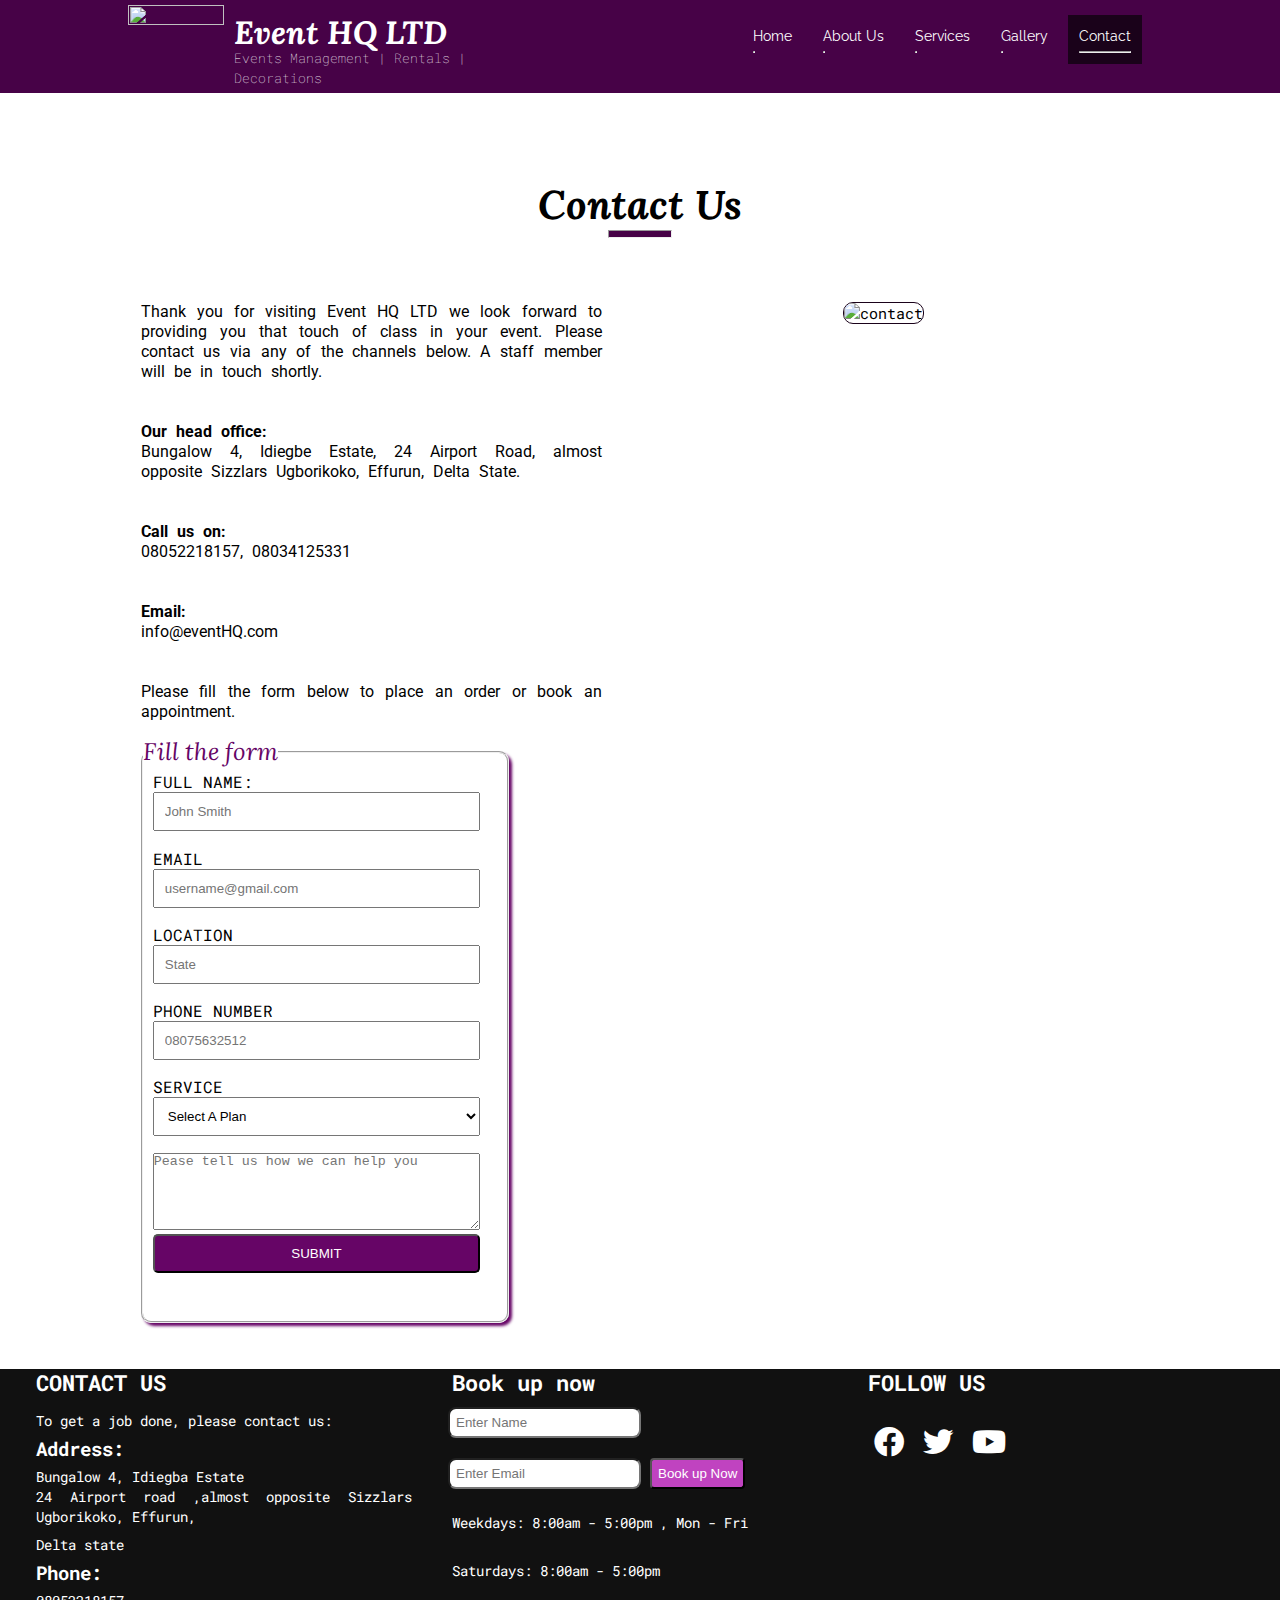
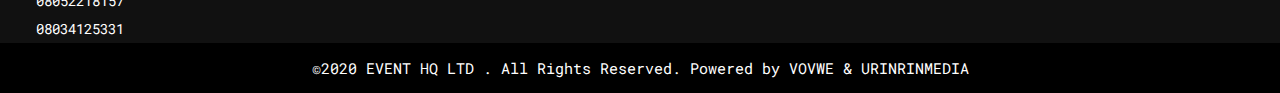
==== contact.html @ 171be480 "first commit" ====
<!DOCTYPE html>
<html lang="en">
<head>
    <meta charset="UTF-8">
    <meta name="viewport" content="width=device-width, initial-scale=1.0">
    <meta http-equiv="X-UA-Compatible" content="ie=edge">
    <link rel="stylesheet" href="https://cdnjs.cloudflare.com/ajax/libs/font-awesome/5.13.0/css/all.css">
    <link rel="stylesheet" href="fontawesome-free-5.12.1-web/css/all.css">
    <meta name="keywords" content="cakes, beddings, wedding cakes, birthday cakes, decorations, weddings, makeup, make-up, make-up artiste, event planning, events, Event HQ LTD, Event hq, event HQ ltd">
    <link rel="stylesheet" href="styles.css">
    <meta name="description" content="Event HQ LTD is an event planning industry, we are Specialized  in decoration of events like  weddings, Party, Birthdays and Photo Shoot. We also specialize in Event Planning, Decorations for all Occations, Fashionable Beads, and Graphic Designs. Event HQ LTD always serve up Quality of Service you can trust">
    <title>Contact</title>
</head>
<body>
    <main>
         <!-- header -->
        <header id="contact-header">
            <section id="head">
                <div id="logo">
                    <section id="logo-image">
                        <img src="images/logo2.png">
                    </section>
                    <section id="logo-text">
                        <h1>Event HQ LTD</h1>
                        <p>Events Management | Rentals | Decorations</p>
                    </section>
                </div>
                <nav>
                    <ul>
                        <li><a href="index.html">Home</a><hr></li>
                        <li><a href="about.html">About Us</a><hr></li>
                        <li><a href="services.html">Services</a><hr></li>
                        <li><a href="gallery.html">Gallery</a><hr></li>
                        <li class="highlightedLi"><a href="contact.html">Contact</a><hr></li>
                    </ul>
                </nav>
            </section>
            <section id="menu">
                <i class="fa fa-bars"></i>
            </section>
        </header>
        <!-- go to top -->
        <div id="go-to-top">
            <a href="#logo"><i class="fas fa-arrow-up" style="color:#fff;" size="10"></i></i></a>
        </div>
        <div class="contact">
            <h2>Contact Us</h2>
            <hr>
            <section  id="contact">
                <section class="contact_text">
                    <p>Thank you for visiting Event HQ LTD we look forward to providing you that touch of class in your event. Please contact us via any of the channels below. A staff member will be in touch shortly.</p><br><br>
                    <p><span>Our head office: </span><br> Bungalow 4, Idiegbe Estate, 24 Airport Road, almost opposite Sizzlars Ugborikoko, Effurun, Delta State.</p><br><br>
                    <p><span>Call us on: </span><br> 08052218157, 08034125331</p><br><br>
                    <p><span>Email: </span><br> info@eventHQ.com</p><br><br>
                    <p>Please fill the form below to place an order or book an appointment.</p><br>
                    <fieldset>
                        <legend>Fill the form</legend>
                        <form action="contact.php" id="form" method="POST">
                            <label for="name">FULL NAME:</label><br>
                            <input type="text" name="name" id="name" placeholder="John Smith" required><br>
                            <label for="email">EMAIL</label><br>
                            <input type="email" name="email" id="email" placeholder="username@gmail.com" required><br>
                            <label for="location">LOCATION</label><br>
                            <input type="text" name="location" id="location" placeholder="State" required><br>
                            <label for="number">PHONE NUMBER</label><br>
                            <input type="tel" name="number" id="number" placeholder="08075632512" required><br>
                            <label for="service">SERVICE</label><br>
                            <select id="service" name="services" required>
                                <option name="" selected>Select A Plan</option>
                                <option name="Weddings">Weddings</option>
                                <option name="Birthday">Birthday Ceremony</option>
                                <option name="Anniversary">Anniversary</option>
                            </select><br>
                            <textarea name="textarea" id="textarea" placeholder="Pease tell us how we can help you" cols="50" rows="5" required></textarea><br>
                            <input type="submit" value="Submit">
                        </form>
                    </fieldset>
                </section>
                <section class="contact_image">
                    <div class="slider">
                        <section class="sliders">
                            <img src="images/events-planner.jpg" alt="contact">
                        </section>
                        <section class="sliders">
                            <img src="images/contact2.jpg" alt="contact image">
                        </section>
                    </div>
                </section>
            </section>
        </div>
        <section id="footer">
            <div class="footer_div">
                <h3>CONTACT US</h3>
                <p>To get a job done, please contact us:</p>
                <h4>Address:</h4>
                <p>Bungalow 4, Idiegba Estate <br>24 Airport road ,almost opposite Sizzlars Ugborikoko, Effurun,</p>
                <p>Delta state</p>
                <h4>Phone:</h4>
                <p>08052218157</p>
                <p>08034125331</p>
                <!-- <h4>Email:</h4> -->
                <!-- <p>info@Urinrinrmedia.com.ng</p> -->
                </div>
                <div class="footer_div">
                    <h3>Book up now</h3>
                    <form method="POST" action="contact.html">
                        <label for="Name" Name></label>
                        <input type="text" name="name" class="name" placeholder="Enter Name" required><br><br>
                        <label for="Email" Email></label>
                        <input type="email" email="email" class="name" placeholder="Enter Email" required>
                        <input type="submit" value="Book up Now" style="padding: 6px; border-radius:4px; background-color: rgb(192, 67, 192); color: white;" class="registar_button">
                    </form>
                    <p>Weekdays: 8:00am - 5:00pm , Mon - Fri</p><br>
                    <p>Saturdays: 8:00am - 5:00pm</p><br>
                </div>
                <div class="footer_div">
                    <h3>FOLLOW US</h3><br>
                    <i class="fab fa-facebook" title="Facebook"></i>
                    <i class="fab fa-twitter" title="Twitter"></i>
                    <i class="fab fa-youtube" title="Youtube"></i>
                </div>
        </section>
        <section id="copy_right">
            <p>&COPY;2020 EVENT HQ LTD . All Rights Reserved. Powered by <a href="https://omughelli.github.io/myPortfolio/." target="blank">VOVWE</a> & <a href="https://omughelli1234.github.io/urinrinmedia/" target="blank">URINRINMEDIA</a></p>
        </section>
    </main>
</body>
<script src="script.js"></script>
</html>
---- styles.css ----
@import url('https://fonts.googleapis.com/css2?family=Roboto:ital,wght@0,100;0,300;0,400;0,500;1,100;1,300;1,400&display=swap');
@import url('https://fonts.googleapis.com/css2?family=Roboto+Mono:ital,wght@0,100;0,200;0,300;0,400;1,100;1,200;1,300;1,400&display=swap');
@import url('https://fonts.googleapis.com/css2?family=Raleway:ital,wght@0,100;0,200;0,300;1,100;1,200;1,300&display=swap');
@import url('https://fonts.googleapis.com/css2?family=Yellowtail&display=swap');
@import url('https://fonts.googleapis.com/css2?family=Dancing+Script&family=Yellowtail&display=swap');
@import url('https://fonts.googleapis.com/css2?family=Dancing+Script&family=Great+Vibes&family=Yellowtail&display=swap');
@import url('https://fonts.googleapis.com/css2?family=Open+Sans:wght@300;400;600&family=Pacifico&family=Roboto:wght@300;400&display=swap');
@import url('https://fonts.googleapis.com/css2?family=Lora:ital,wght@0,400;0,500;0,600;0,700;1,400;1,700&family=Open+Sans:ital,wght@0,400;0,600;0,700;0,800;1,600&family=Poppins:wght@200;300;400;500;700&family=Roboto:wght@300;400;500;700;900&display=swap');
*, *::before, *::after{
    padding: 0;
    margin: 0;
    box-sizing: border-box;
}
body{
    line-height: 20px;
    font-size: 15px;
    color: #000;
    font-family: 'Roboto Mono', sans-serif,  'Courier New', Courier, monospace;
}
main{
    position: relative;
    top: 0;
    left: 0;
}
/* header */
header{
    width: 100%;
    max-height: 15vh;
    display: flex;
    z-index: 3;
    position: sticky;
    top: 0;
    left: 0;
    color: #fff;
    background-color: rgb(71, 2, 71);
}
#head{
    width: 100%;
    height: 100%;
    display: flex;
    justify-content: space-around;
    padding: 5px;
}
/* logo */
#logo{
    height: 100%;
    display: flex;
}
#logo-image{
    width: 35%;
    height: 100%;
}
#logo-image img{
    width: 100%;
    height: 100%;
    object-fit: cover;
}
#logo-text{
    height: 100%;
    margin-top: 5%;
    margin-left: 10px;
    display: flex;
    flex-direction: column;
}
#logo-text h1{
    font-size: 2rem;
    font-family:monotype corsiva, 'Lora';
    font-style: italic;
    margin-bottom: 5px;
}
#logo-text p{
    font-size: .8rem;
    font-weight: lighter;
}
/* navigation */
nav{
    position: relative;
    top: 0;
    left: 0;
    padding: 10px;
}
nav ul li{
    display: inline-block;
    padding: 11px;
    font-size: .9rem;
    font-family: 'Raleway','Courier New', Courier, monospace,Georgia, 'Times New Roman', Times, serif;
    list-style: none;
    transition: all .5s ease-in-out;
}
nav ul li a{
    color: #fff;
    text-decoration: none;
}
nav ul li:hover{
    background-color: rgb(26, 2, 26);
}
nav ul li hr{
    width: 0;
    margin-top: 5px;
    background-color: #fff;
}
nav ul li:hover hr{
    animation: .5s underline 1;
    animation-fill-mode: forwards;
}
.highlightedLi{
    background-color: rgb(26, 2, 26);
}
nav ul .highlightedLi hr{
    width: 100%;
}
.highlightedLi a{
    color: #fff;
}
.highlightedLi hr{
    width: 0;
}
@keyframes underline{
    0%{
        width: 0;
    }
    100%{
        width: 100%;
    }
}
/* menu */
#menu{
    width: auto;
    height: 100%;
    text-align: center;
    padding: 10px;
    display: none;
}
#menu i{
    padding: 15px;
    font-size: 2rem;
    border-radius: 10px;
}
#menu i:hover{
    background-color: rgb(42, 1, 42);
}
/* slider */
#slide{
    width: 100%;
    height: 100vh;
    overflow: hidden;
}
#slider{
    width: 400%;
    height: 100%;
    display: flex;
    animation: 15s slide infinite;
    position: relative;
    top:0;
    left:0;
    animation-direction: alternate;
}
@keyframes slide{
    0%{
        left: 0;
    }
    25%{
        left: 0;
    }
    27%{
        left: -100%;
    }
    52%{
        left: -100%;
    }
    54%{
        left: -200%;
    }
    79%{
        left: -200%;
    }
    81%{
        left: -300%;
    }
    100%{
        left: -300%;
    }
}
.slides{
    width: 35%;
    height: 100%;
    position: relative;
    top: 0;
    left: 0;
}
.slider_image{
    width: 100%;
    height: 100%;
    position: absolute;
}
.slider_image::after{
    content: '';
    width: 100%;
    height: 100%;
    background-color: rgba(0, 0, 0, 0.5);
    position: absolute;
    top: 0;
    left: 0;
}
.slider_image img{
    width: 100%;
    height: 100%;
    object-fit: cover;
}
.slider_text{
    width: 100%;
    height: 100%;
    display: flex;
    flex-direction: column;
    justify-content: center;
    align-items: center;
    color: #fff;
    position: absolute;
    top: 0;
    left: 0;
}
.slider_text h2{
    font-size: 1.9rem;
    font-family: 'Roboto','Courier New', Courier, monospace,  sans-serif;
    margin-bottom: 10px;
    font-weight: bold;
    letter-spacing: 2px;
}
.slider_text p{
    font-size: 1rem;
    font-family: 'Raleway','Courier New', Courier, monospace, sans-serif;
    text-align: center;
    margin-bottom: 10px;
    letter-spacing: 2px;
}
.slider_text hr{
    width: 4%;
    height: 4px;
    background-color: #fff;
    margin-bottom: 6px;
}
.slider_text a button{
    color: #fff;
    background-color: transparent;
    text-decoration: none;
    font-family: 'Roboto Mono', 'Courier New', Courier, monospace, sans-serif ;
    padding: 10px;
    border: 1px solid #fff;
    transition: all .5s ease-in-out;
}
.slider_text a button:hover{
    background-color: rgb(71, 2, 71);
}
/* how may we be of help */
#how-may-we-be-of-help{
    width: /* 16% */ auto;
    height: auto;
    background-color: rgb(207, 176, 0);
    border-radius: 10px;
    text-align: center;
    position: fixed;
    top: 90vh;
    left: 0;
    padding: 4px 10px;
    animation: 2s come-in 1;
    display: none;
    cursor: pointer;
    z-index: 3;
    margin-left: 10px;
}
@keyframes come-in{
    0%{
        transform: translateX(-100%);
    }
    100%{
        transform: translateX(0);
    }
}
#how-may-we-be-of-help a{
    color: #fff;
    text-decoration: none;
}
/* got to top */
#go-to-top{
    width: auto;
    height: auto;
    color: #fff;
    background-color: rgb(71, 2, 71);
    font-size: 1.2rem;
    text-align: center;
    position: fixed;
    top: 90vh;
    right: 0;
    margin-right: 10px;
    z-index: 3;
    display: none;
}
#go-to-top i{
    padding: 10px;
}
#go-to-top a{
    color: #fff;
}
/* get to know us */
#get-to-know-us{
    width: 100%;
    height: 60vh;
    margin-top: 5%;
    display: none;
}
#get-to-know-us h2{
    font-size: 2rem;
    font-family: 'Raleway','Courier New', Courier, monospace, sans-serif;
    text-align: center;
    animation: 2s rotate 1;
}
@keyframes rotate{
    0%{
        transform: rotate(-360deg);
    }
    100%{
        transform: rotate(0deg);
    }
}
#get-to-know-us hr{
    width: 4%;
    height: 6px;
    background-color: rgb(71, 2, 71);
    margin: 12px auto;
}
.about{
    width: 80%;
    height: 100%;
    display: flex;
    flex-wrap: wrap;
    margin: 0 auto;
    justify-content: space-around;
}
.get-to-know-us-text{
    width: 45%;
    height: 100%;
    text-align: justify;
    animation: 5s appear 1;
    transform: scale(0);
    animation-fill-mode: forwards;
    animation-delay: 2s;
}
@keyframes appear{
    0%{
        transform: scale(0);
    }
    100%{
        transform: scale(1);
    }
}
.get-to-know-us-text p{
    font-family: 'Roboto Mono', 'Courier New', Courier, monospace, sans-serif;
    font-size: 1rem;
}
.get-to-know-us-text button{
    padding: 10px;
    color: #fff;
    background-color: rgb(71, 2, 71);
    transition: all .2s ease-in-out;
}
.get-to-know-us-text button:hover{
    background-color: rgb(56, 2, 56);
    outline-color: rgb(71, 2, 71);
    outline-offset: 2px;
    outline-width: 2px;
    outline-style: solid;
}
.get-to-know-us-image{
    width: 50%;
    height: 50vh;
    border: 1px solid rgb(71, 2, 71);
    border-radius: 10px;
    animation:  9s come-from-right 1;
}
@keyframes come-from-right{
    0%{
        transform: translateX(200%);
    }
    100%{
        transform: translateX(0);
    }
}
.get-to-know-us-image img{
    width: 100%;
    height: 100%;
    object-fit: cover;
    padding: 5px;
    border-radius: 10px;
}
/* feature */
#features{
    width: 100%;
    max-height: 100%;
    margin-top: 3%;
}
#features h2{
    font-size: 2rem;
    text-align: center;
    margin-bottom: 1%;
    font-family: 'Raleway', 'Courier New', Courier, monospace, sans-serif;
}
#features hr{
    width: 5%;
    height: 7px;
    background-color: rgb(71, 2, 71);
    margin: 0 auto;
    margin-bottom: 2%;
}
#featured_services{
    width: 90%;
    height: 100%;
    display: flex;
    align-items: center;
    justify-content: space-around;
    margin: 0 auto;
    flex-wrap: wrap;
}
.features{
    width: 25%;
    height: 50vh;
    padding: 10px;
}
.featured_contents {
    width: 100%;
    height: 80%;
    position: relative;
    top: 0;
    left: 0;
    transition: all .5s ease-in-out;
    border: 1px solid plum;
    border-radius: 10px;
    overflow: hidden;
}
.features_image{
    width: 100%;
    height: 100%;
    position: absolute;
}
.featured_contents:hover .features_image::after{
    content: '';
    width: 100%;
    height: 100%;
    position: absolute;
    top: 0;
    left: 0;
    background-color: rgba(0, 0, 0, .4);
}
.features_image img{
    width: 100%;
    height: 100%;
}
.features_text{
    position: absolute;
    width: 100%;
    height: 100%;
    display: flex;
    flex-direction: column;
    align-items: center;
    justify-content: center;
    color: #fff;
    display: none;
    text-align: center;
    animation: 1s come-from-up 1;
}
#features .features_text h2{
    font-size: 1.5rem;
    margin-bottom: 10px;
}
.features_text p{
    font-size: .9rem;
    padding: 10px;
    padding-top: 0;
}
@keyframes come-from-up{
    0%{
        transform: translateX(-100%);
    }
    100%{
        transform: translateX(0);
    }
}
.featured_contents:hover .features_text{
    display: flex;
}
.features_button{
    margin-top: 6%;
    text-align: center;
    width: 100%;
    height: 20%;
}
.features_button button{
    padding: 10px;
    background-color: rgb(71, 2, 71);
    color: #fff;
    /* width: 60%; */
    font-size: 1rem;
    font-family: 'Raleway', 'Courier New', Courier, monospace, sans-serif;
}
.features_button button:hover{
    outline-offset: 3px;
    outline-color: rgb(71, 2, 71);
    outline-style: solid;
    outline-width: 2px;
}
/* planning of events */
#planning-events{
    width: 100%;
    height: 75vh;
    margin-top: 4%;
    display: flex;
    flex-direction: column;
    position: relative;
    top: 0;
    left: 0;
    display: none;
}
.planning-events-image{
    width: 100%;
    height: 100%;
    position: absolute;
}
.planning-events-image::after{
    content: '';
    width: 100%;
    height: 100%;
    position: absolute;
    top: 0;
    left: 0;
    background-color: rgba(0, 0, 0, .5);
}
.planning-events-image img{
    width: 100%;
    height: 100%;
    object-fit: cover;
}
#planning-events-slide{
    position: relative;
    width: 50%;
    height: 100%;
    color: #fff;
    overflow: hidden;
    top: 0;
    left: 0;
    animation: 6s zoom-out 1;
}
@keyframes zoom-out{
    0%{
        transform: scale(0);
    }
    100%{
        transform: scale(1);
    }
}
#slides{
    display: flex;
    width: 200%;
    align-items: center;
    justify-content: center;
    height: 100%;
    position: absolute;
    animation: 17s slider-2 infinite;
    animation-direction: alternate;
}
@keyframes slider-2{
    0%{
        left: 0;
    }
    45%{
        left: 0;
    }
    50%{
        left: -100%;
    }
    100%{
        left: -100%;
    }
}
.planning-events-text{
    width: 50%;
    display: flex;
    flex-direction: column;
    align-items: center;
    justify-content: center;
    text-align: center;
}
.planning-events-text h2{
    font-size: 2rem;
    margin-bottom: 10px;
    font-family: 'Raleway', 'Courier New', Courier, monospace, sans-serif;
    letter-spacing: 2px;
    word-spacing: 5px;
}
.planning-events-text p{
    font-size: 1rem;
    margin-top: 5px;
    font-family: 'Roboto', 'Courier New', Courier, monospace, sans-serif;
    margin-bottom: 10px;
}
.planning-events-text button{
    padding: 10px;
    color: #fff;
    background-color: transparent;
    border: 1px solid rgb(255, 130, 255);
    transition: all .5s ease-in-out;
}
.planning-events-text button:hover{
    background-color: rgb(71, 2, 71);
}
/* our clients */
#our-recent-works{
    width: 100%;
    height: 100%;
    margin-top: 5%;
}
#our-recent-works h2{
    font-size: 2rem;
    color: #000;
    font-family: 'Raleway', Georgia, 'Times New Roman', Times, serif,'Courier New', Courier, monospace, sans-serif;
    text-align: center;
    margin-bottom: 5px;
    padding: 10px;
}
#our-recent-works hr{
    width: 5%;
    height: 7px;
    background-color: rgb(71, 2, 71);
    margin: 0 auto;
    margin-bottom: 10px;
}
#our-recent-works p{
    font-size: 1rem;
    font-family: 'Roboto Mono',Georgia, 'Times New Roman', Times, serif,'Courier New', Courier, monospace, sans-serif;
    text-align: center;
}
.our-recent-works-gallery{
    display: flex;
    flex-wrap: wrap;
    width: 60%;
    height: 100%;
    margin: 0 auto;
    justify-content: space-around;
}
.our-recent-works-images{
    width: 260px;
    height: 250px;
    overflow: hidden;
    padding: 10px;
    transition: all .5s ease-in-out;
}
.our-recent-works-images:hover{
    transform: scale(1.4);
}
.our-recent-works-images img{
    width: 100%;
    height: 100%;
    object-fit: cover;
}
.our-recent-work-button{
    width: 100%;
    height: 100%;
    text-align: center;
    margin-top: 3%;
}
.our-recent-work-button button{
    padding: 10px;
    background-color: rgb(71, 2, 71);
    color: #fff;
    font-size: 1rem;
    font-family: 'Roboto Mono', Georgia, 'Times New Roman', Times, serif, 'Courier New', Courier, monospace;
    transition: all .5s ease-in-out;
}
.our-recent-work-button button:hover{
    outline: 2px solid rgb(71, 2, 71);
    outline-offset: 2px;
    transform: scale(.9);

}
/* contact style */
    #contact-header{
        position: sticky;
        top: 0;
        left: 0;
    }
.contact{
    width: 100%;
    height: 100%;
    margin-top: 8%;
}
.contact h2{
    font-family:monotype corsiva, 'Lora';
    font-style: italic;
    font-size: 2.5rem;
    text-align: center;
}
.contact hr{
    width: 5%;
    height: 8px;
    background-color: rgb(71, 2, 71);
    margin: 15px auto 5% auto;
}
#contact{
    width: 80%;
    height: 100%;
    display: flex;
    margin: 0 auto;
    justify-content: space-around;
    flex-wrap: wrap;
}
.contact_text{
    width: 45%;
    height: 100%;
    text-align: justify;
}
.contact_text p{
    font-size: 1rem;
    font-family: 'Roboto', 'Courier New', Courier, monospace, Georgia, 'Times New Roman', Times, serif;
    word-spacing: 5px;
}
.contact_text span{
    font-weight: bolder;
    font-size: 1rem;
}
/* form */
.contact_text fieldset{
    width: 80%;
    height: auto;
    border-radius: 10px;
    box-shadow:3px 3px 3px rgb(102, 5, 102);
    border-radius:10px;
    margin-bottom: 10%;
}
.contact_text fieldset legend{
    font-family:monotype corsiva, 'Lora';
    font-style: italic;
    font-size:1.5rem;
    color:rgb(102, 5, 102);
}
.contact_text fieldset form{
    padding: 10px;
}
.contact_text fieldset form label{
    font-size: 1rem;
}
.contact_text fieldset form input{
    width: 95%;
    padding: 10px;
    margin-bottom: 5%;
}
.contact_text fieldset form select{
    width: 95%;
    padding: 10px;
}
.contact_text fieldset form select option{
    font-size:0.9rem;
    color:rgb(43, 41, 41);
    text-transform: capitalize;
}
.contact_text fieldset form textarea{
    width: 95%;
    margin-top: 5%;
}
.contact_text fieldset form input[type="submit"]{
    width:95%;
    background-color:rgb(102, 5, 102);
    color:#fff;
    border-radius: 5px;
    cursor:pointer;
    text-transform:uppercase;
}
/* contact image slider */

.contact_image{
    width: 50%;
    height: 100%;
    text-align: center;
    position: relative;
    top: 0;
    left: 0;
    overflow: hidden;
    margin-bottom: 10%;
}
.slider{
    width: 200%;
    height: 100%;
    display: flex;
    overflow: hidden;
    position: relative;
    top: 0;
    left: 0;
    animation: 10s slides infinite;
    animation-direction: alternate-reverse;
}
@keyframes slides{
    0%{
        left: 0;
    }
    45%{
        left: 0;
    }
    50%{
        left:-100%;
    }
    100%{
        left:-100%;
    }
}
.sliders{
    width: 50%;
    height: 100%;
}
.sliders img{
    width: 100%;
    height: 100%;
    border: 1px solid rgb(26, 2, 26);
    object-fit: cover;
    border-radius: 10px;
}
/* style for footer */
#footer{
    display: flex;
    justify-content: center;
    align-items: center;
    text-align: justify;
    width: 100%;
    background-color: rgba(17, 17, 17, 1);
    justify-content: space-evenly;
    align-items: flex-start;
    flex-wrap: wrap;
}
.footer_div{
    width: 30%;
    height: 100%;
}
.footer_div h3{
    padding: 4px;
    margin-bottom: 10px;
    color: white;
    font-size: 1.4rem;
}
.footer_div h4{
    padding: 4px;
    color: white;
    font-size: 1.2rem;
}
.footer_div p{
    padding: 4px;
    color: white;
    font-size: .9rem;
}
.name{
    padding: 6px;
    border-radius: 8px;
}
.registar_button:hover{
    cursor: pointer;
}
form{
    margin-bottom: 20px;
}
.footer_div i{
    font-size: 1.9rem;
    margin-left: 10px;
    color:white;
}
/* style for footer ends here */
/* style for copy_wright */
#copy_right{
    background-color: black;
    color: white;
    text-align: center;
}
#copy_right p{
    padding: 15px;
}
#copy_right p a{
    color: #fff;
    text-decoration: none;
}
#copy_right p a:hover{
    color: rgb(248, 175, 248);
    text-decoration: underline;
}/* 
#copy_right p:hover{
    cursor: pointer;
} */
@media screen and (max-width: 1200px) {
    #get-to-know-us{
        margin-bottom: 15%;
    }
}
@media screen and (max-width: 1000px){
    #head{
        flex-direction: column;
        padding: 0;
        width: 85%;
    }
    /* logo */
    #logo{
        width: 100%;
    }
    #logo-image{
        height: auto;
        margin-right: 0;
        padding: 0;
        width: auto;
    }
    #logo-image img{
        height: 100%;
        object-fit: contain;
    }
    #logo-text{
        margin-left: 10px;
        padding: 0;
    }
    #logo-text h1{
        font-size: 1.5rem;
    }
    #logo-text p{
        font-size: .5rem;
    } 
    /* navigation */
    nav{
        width: 80vw;
        height: auto;
        background-color: #fff;
        padding: 0;
        margin-top: 0;
        display: none;
        animation: 500ms slide-in 1;
        transition: all .5s ease-in-out;
    }
    @keyframes slide-in{
        0%{
            width: 0;
            transform: translateY(-50%);
        }
        100%{
            width: 80vw;
            transform: translateY(0%);
        }
    }
    nav ul{
        width: 100%;
    }
    nav ul li{
        display: block;
        width: 100%;
    }
    nav ul li a{
        color: #000;
    }
    nav ul li:hover a{
        color: #fff;
    }
    nav ul li hr{
        display: none;
    }
    /* menu */
    #menu{
        display: block;
    }
    /* fetures */
    #features{
        margin-top: 15%;
    }
    .features{
        width: 45%;
        margin-bottom: 5%;
    }
}
@media screen and (max-width: 900px){
    #head{
        flex-direction: column;
        padding: 0;
        width: 85%;
    }
    /* logo */
    #logo{
        width: 100%;
    }
    #logo-text h1{
        font-size: 1.5rem;
    }
    #logo-text p{
        font-size: .5rem;
    } 
    /* navigation */
    nav{
        width: 100vw;
        height: auto;
        background-color: #fff;
        padding: 0;
        margin-top: 0px;
        display: none;
        animation: 500ms slide-in 1;
        transition: all .5s ease-in-out;
    }
    @keyframes slide-in{
        0%{
            width: 0;
            transform: translateY(-50%);
        }
        100%{
            width: 100vw;
            transform: translateY(0%);
        }
    }
    nav ul{
        width: 100%;
    }
    nav ul li{
        display: block;
        width: 100%;
    }
    nav ul li a{
        color: #000;
    }
    nav ul li:hover a{
        color: #fff;
    }
    nav ul li hr{
        display: none;
    }
    /* menu */
    #menu{
        display: block;
    }
    /* slider */
    .slider_text h2{
        font-size: 1.5rem;
        text-align: center;
        letter-spacing: 1px;
    }
    .slider_text p{
        font-size: .9rem;
    }
    /* get to know us */
    #get-to-know-us{
        width: 100%;
        height: 100%;
    }
    .get-to-know-us-text{
        width: 100%;
        margin-bottom: 10px;
    }
    .get-to-know-us-image{
        width: 100%;
    }
    /* fetures */
    #features{
        margin-top: 8%;
    }
    .features{
        width: 80%;
        margin-bottom: 5%;
    }
    #features hr{
        width: 10%;
        height: 7px;
        margin-top: 4%;
    }
    /* .features_button button{
        width: 30%;
    } */
    /* planning events */
    #planning-events-slide{
        width: 100%;
    }
    .planning-events-text h2{
        font-size: 1.5rem;
    }
    .planning-events-text p{
        font-size: .9rem;
    }
    /* our clients */
    .our-recent-works-images{
        width: 100%;
    }
    /* .our-recent-work-button button{
        padding: 10px;
        width: 50%;
        font-size: 1rem;
    } */
    /* contact style */
    .contact_text{
        width: 100%;
    }
    .contact_text p{
        font-size: 1.5rem;
        word-spacing: 0px;
        line-height: 30px;
    }
    .contact_text span{
        font-weight: bolder;
        font-size: 1.7rem;
    }
    .contact_text fieldset{
        width: 90%;
        margin-bottom: 5%;
    }
    .contact_text fieldset form label{
        font-size: 1.2rem;
    }
    .contact_text fieldset form select option{
        font-size:1rem;
        color:rgb(43, 41, 41);
        text-transform: capitalize;
    }
    .contact_image{
        width: 100%;
    }
    /* footer */
    .footer_div{
        width: 80%;
        margin: 0 auto 7% auto;
    }
    .footer_div h3{
        font-size: 1.5rem;
    }
    .footer_div h4{
        font-size: 1rem;
    }
    .footer_div p{
        line-height: 25px;
    }
    #copy_right p{
        font-size: 1rem;
        line-height: 20px;
    }
}
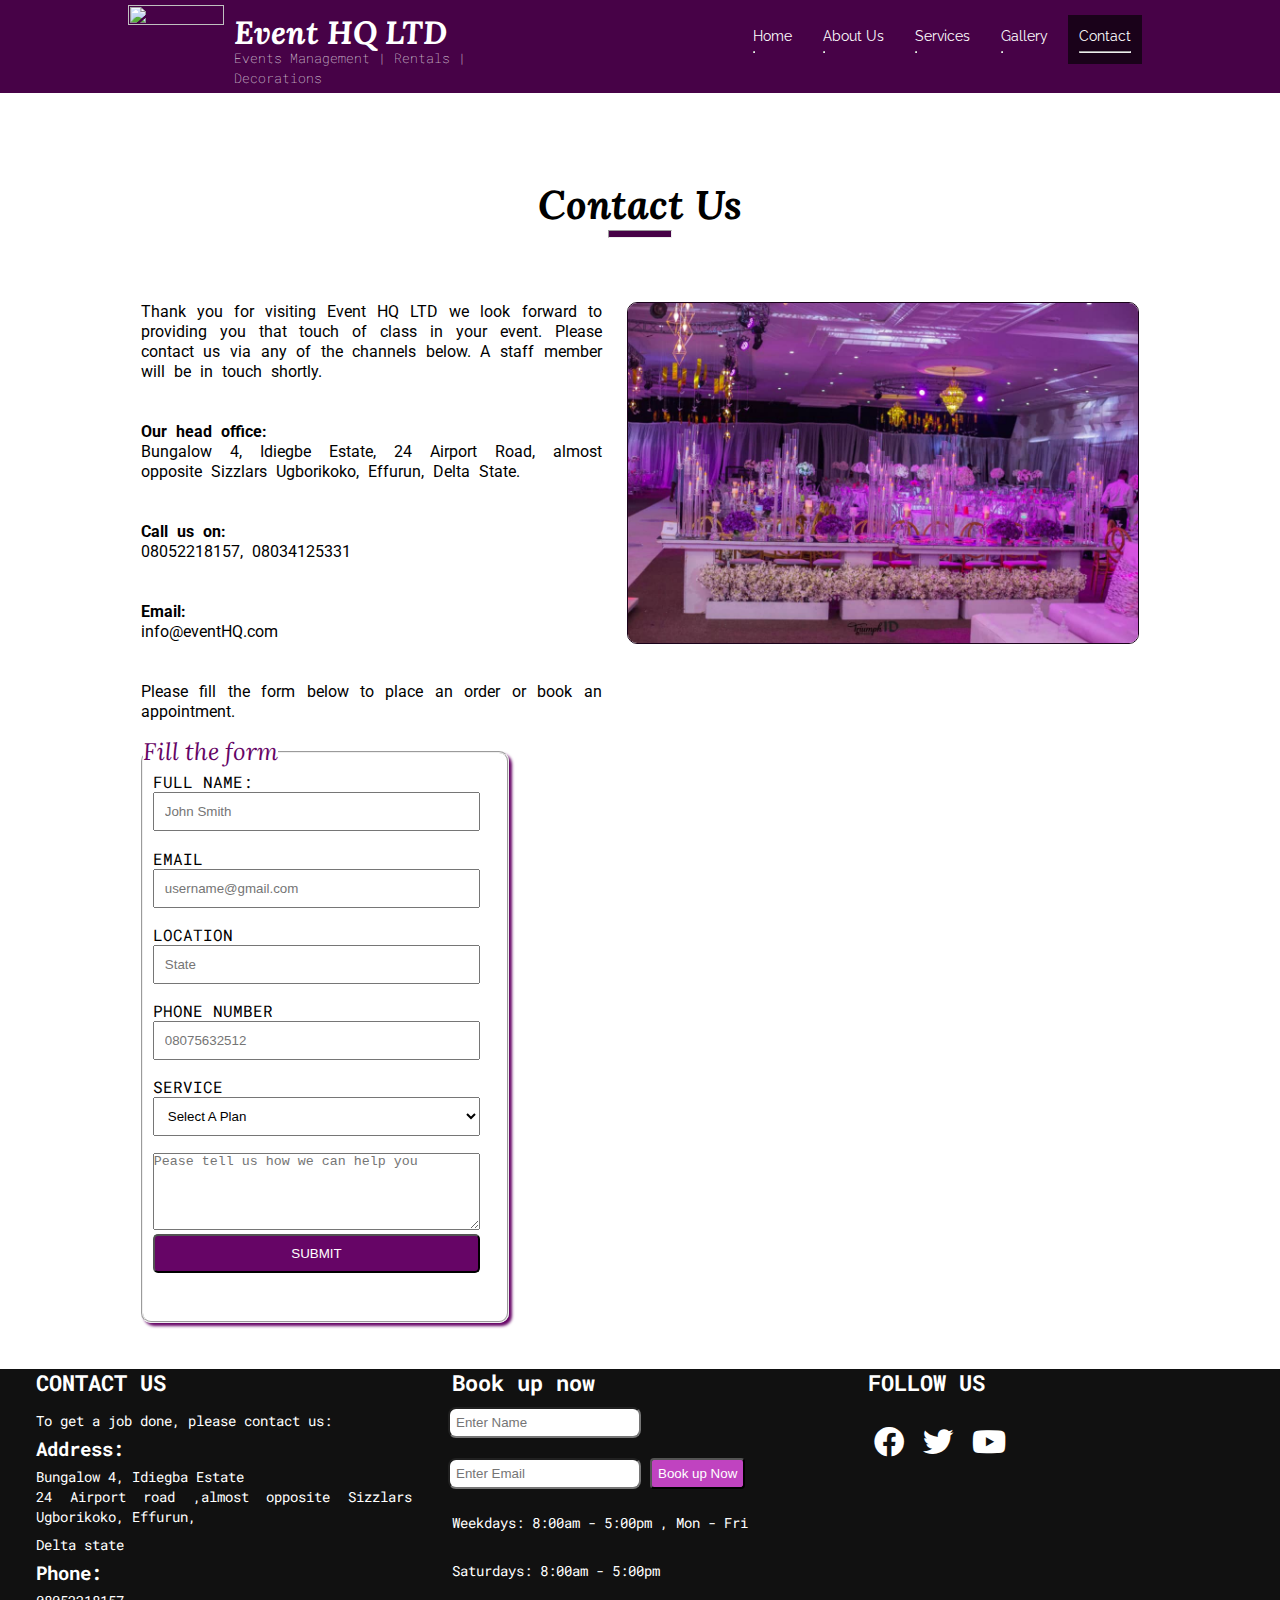
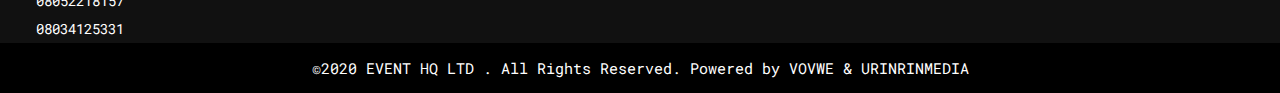
==== commit d4d5865c: "image correction" ====
--- a/contact.html
+++ b/contact.html
@@ -79,10 +79,10 @@
                 <section class="contact_image">
                     <div class="slider">
                         <section class="sliders">
-                            <img src="images/events-planner.jpg" alt="contact">
+                            <img src="Images/events-planner.jpg" alt="contact">
                         </section>
                         <section class="sliders">
-                            <img src="images/contact2.jpg" alt="contact image">
+                            <img src="Images/contact2.jpg" alt="contact image">
                         </section>
                     </div>
                 </section>
